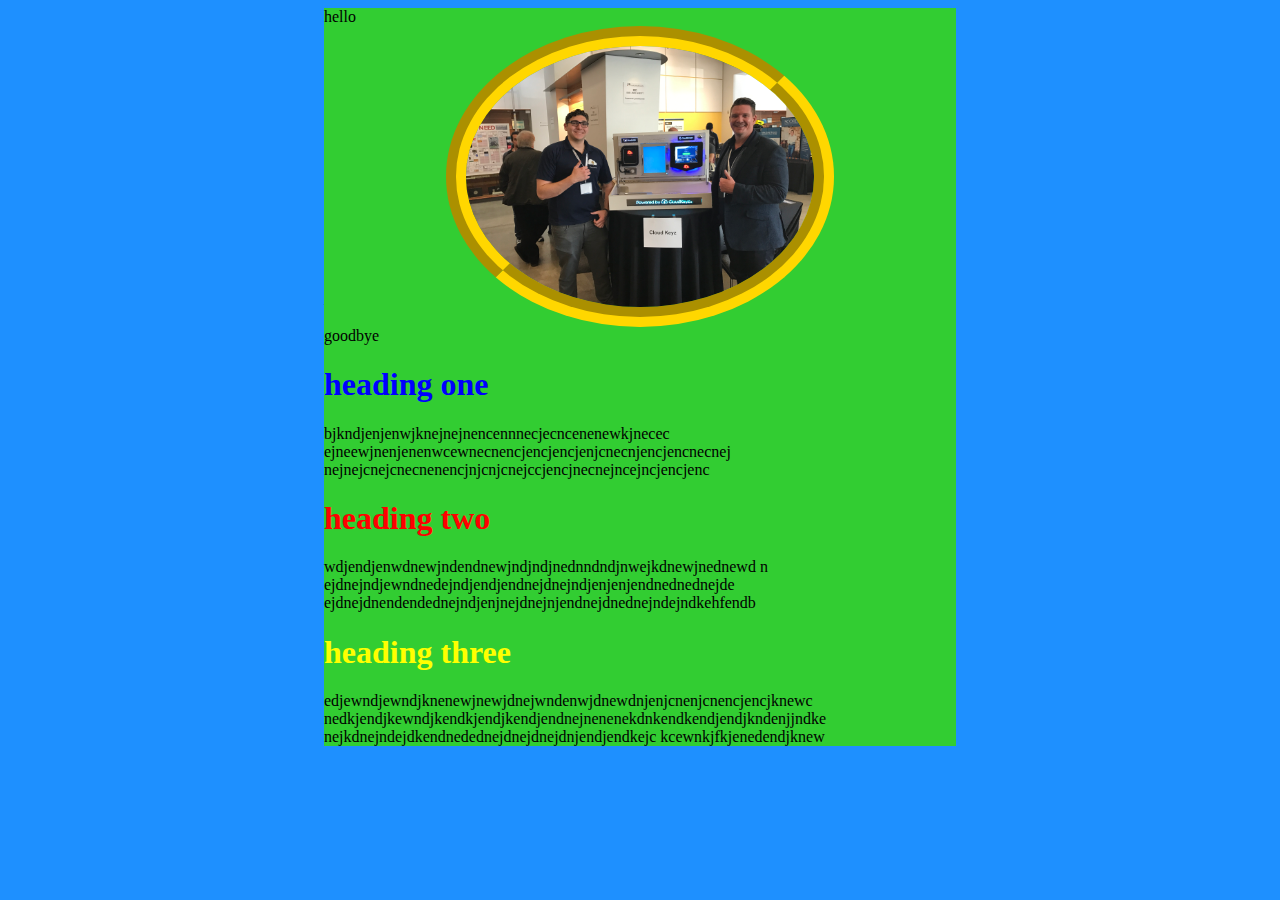
==== suferpage/index.html @ cbc484c2 "surfer page" ====
<!DOCTYPE html>
<html>
<head>
	<title>   
	hello world
    </title>
    <link rel="stylesheet" type="text/css" href="main.css">
</head>
<body> 

<div>
	hello<img src="cloudkeys.jpg">goodbye
	<h1 id="one"> heading one</h1>
	<p>bjkndjenjenwjknejnejnencennnecjecncenenewkjnecec
	ejneewjnenjenenwcewnecnencjencjencjenjcnecnjencjencnecnej
	nejnejcnejcnecnenencjnjcnjcnejccjencjnecnejncejncjencjenc</p>

	<h1 id="two">heading two</h1>
	<p>wdjendjenwdnewjndendnewjndjndjnednndndjnwejkdnewjnednewd
	n ejdnejndjewndnedejndjendjendnejdnejndjenjenjendnednednejde
	ejdnejdnendendednejndjenjnejdnejnjendnejdnednejndejndkehfendb</p>

    <h1 id="three">heading three</h1>
    <p>edjewndjewndjknenewjnewjdnejwndenwjdnewdnjenjcnenjcnencjencjknewc
    nedkjendjkewndjkendkjendjkendjendnejnenenekdnkendkendjendjkndenjjndke
    nejkdnejndejdkendnedednejdnejdnejdnjendjendkejc kcewnkjfkjenedendjknew</p>
</div>
</body>
</html>
---- suferpage/main.css ----
div{
	center
}



body{
	background-color: dodgerblue;
}
div{
	width: 50%;
	background-color: limegreen;
	margin: 0 auto
	
    
}
img{
	width: 55%;
	border: 20px groove gold;
    border-radius: 50%;
    margin: 0 auto;
    display: block;

}
#one{
	color: blue 
}

#two{
	color:red;
}

#three{
	color:yellow;
}
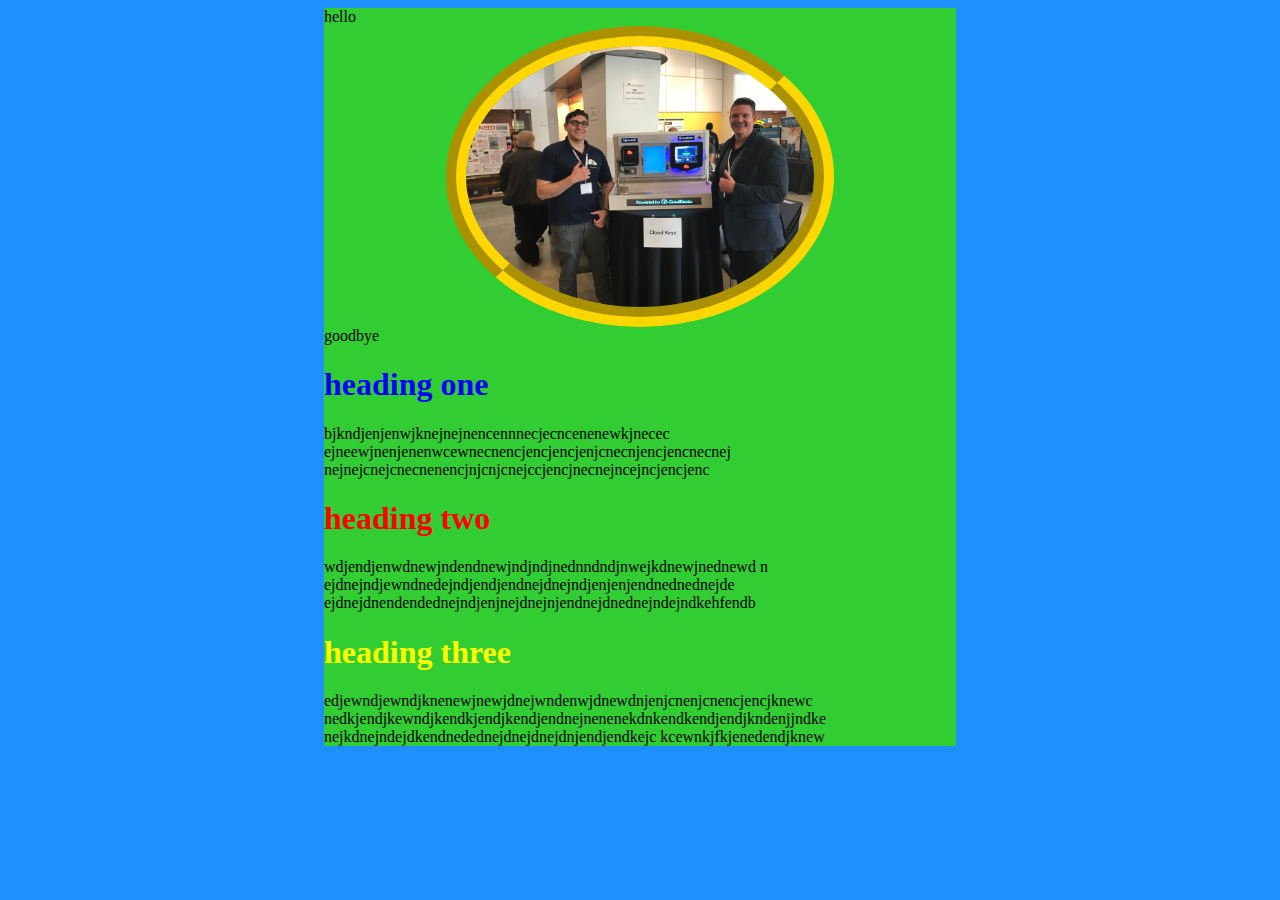
==== commit 549abed3: "css web page" ====
--- a/suferpage/index.html
+++ b/suferpage/index.html
@@ -25,6 +25,7 @@
     <p>edjewndjewndjknenewjnewjdnejwndenwjdnewdnjenjcnenjcnencjencjknewc
     nedkjendjkewndjkendkjendjkendjendnejnenenekdnkendkendjendjkndenjjndke
     nejkdnejndejdkendnedednejdnejdnejdnjendjendkejc kcewnkjfkjenedendjknew</p>
+
 </div>
 </body>
 </html>